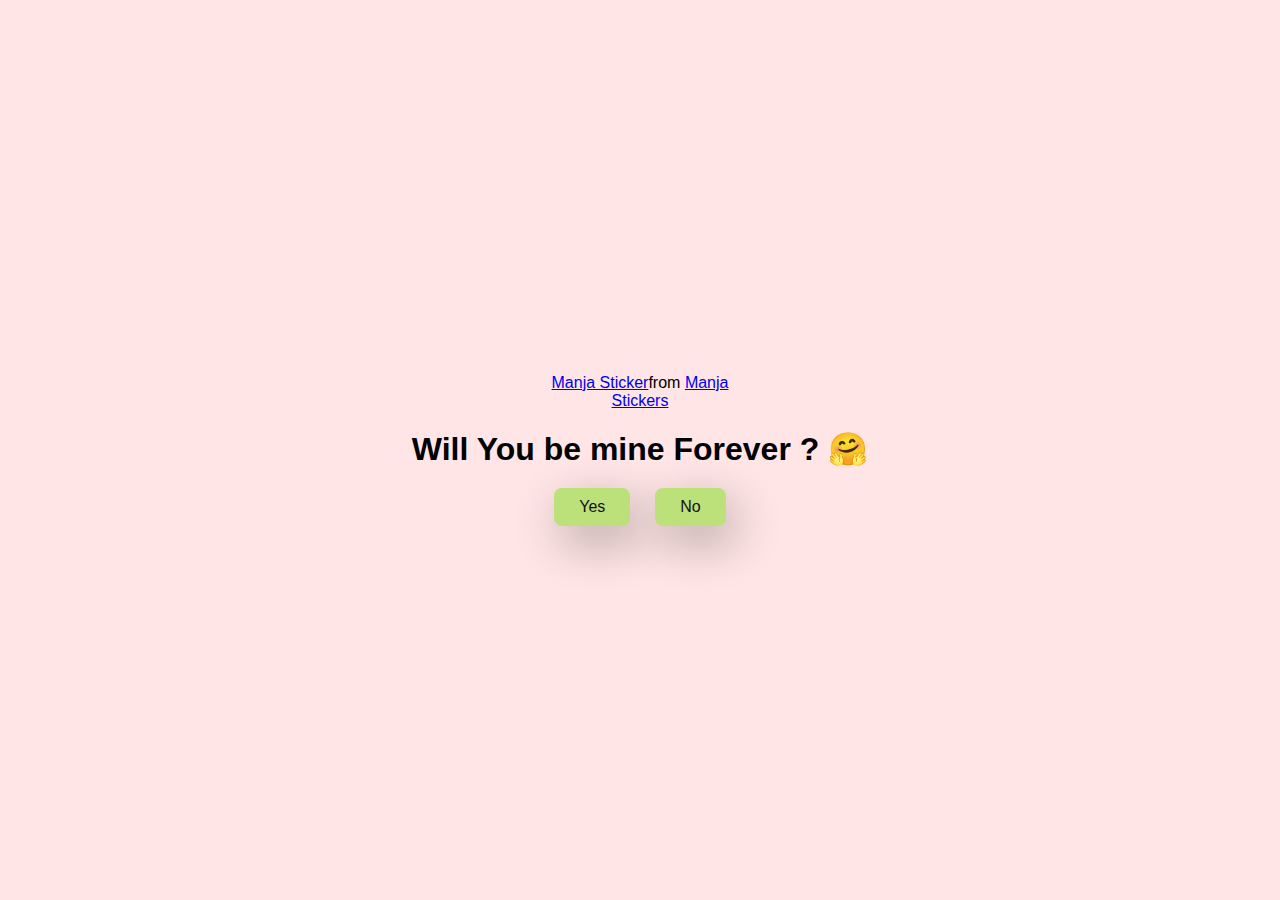
==== index.html @ f405e586 "Updated" ====
<!DOCTYPE html>
<html lang="en">
  <head>
    <meta charset="UTF-8" />
    <meta name="viewport" content="width=device-width, initial-scale=1.0" />
    <title>Proposal 🌺</title>

    <link rel="stylesheet" href="./style.css" />
  </head>
  <body>
    <div class="container">
      <div
        class="tenor-gif-embed"
        data-postid="22885016"
        data-share-method="host"
        data-aspect-ratio="1.04918"
        data-width="100%"
      >
        <a href="https://tenor.com/view/manja-gif-22885016">Manja Sticker</a
        >from
        <a href="https://tenor.com/search/manja-stickers">Manja Stickers</a>
      </div>
      <script
        type="text/javascript"
        async
        src="https://tenor.com/embed.js"
      ></script>
      <h1>Will You be mine Forever ? 🤗</h1>

      <div class="btn">
        <a href="yes.html">Yes</a>
        <a href="no1.html">No</a>
      </div>
    </div>
  </body>
</html>
---- style.css ----
* {
  margin: 0;
  padding: 0;
  box-sizing: border-box;
  font-family: sans-serif;
}

body {
  width: 100%;
  min-height: 100vh;
  display: flex;
  justify-content: center;
  align-items: center;
  background-color: #ffe5e5;
}

.container {
  display: flex;
  flex-direction: column;
  text-align: center;
  align-items: center;
  gap: 20px;
  max-width: 500px;
  margin: 20px;
}

.container .tenor-gif-embed {
  max-width: 200px;
}

.container .btn {
  display: flex;
  gap: 25px;
}

.btn a {
  text-decoration: none;
  color: #111;
  background-color: rgb(189, 225, 122);
  padding: 10px 25px;
  border-radius: 8px;
  box-shadow: 0.5rem 1rem 3rem hsl(0, 0%, 0%, 0.3);
}
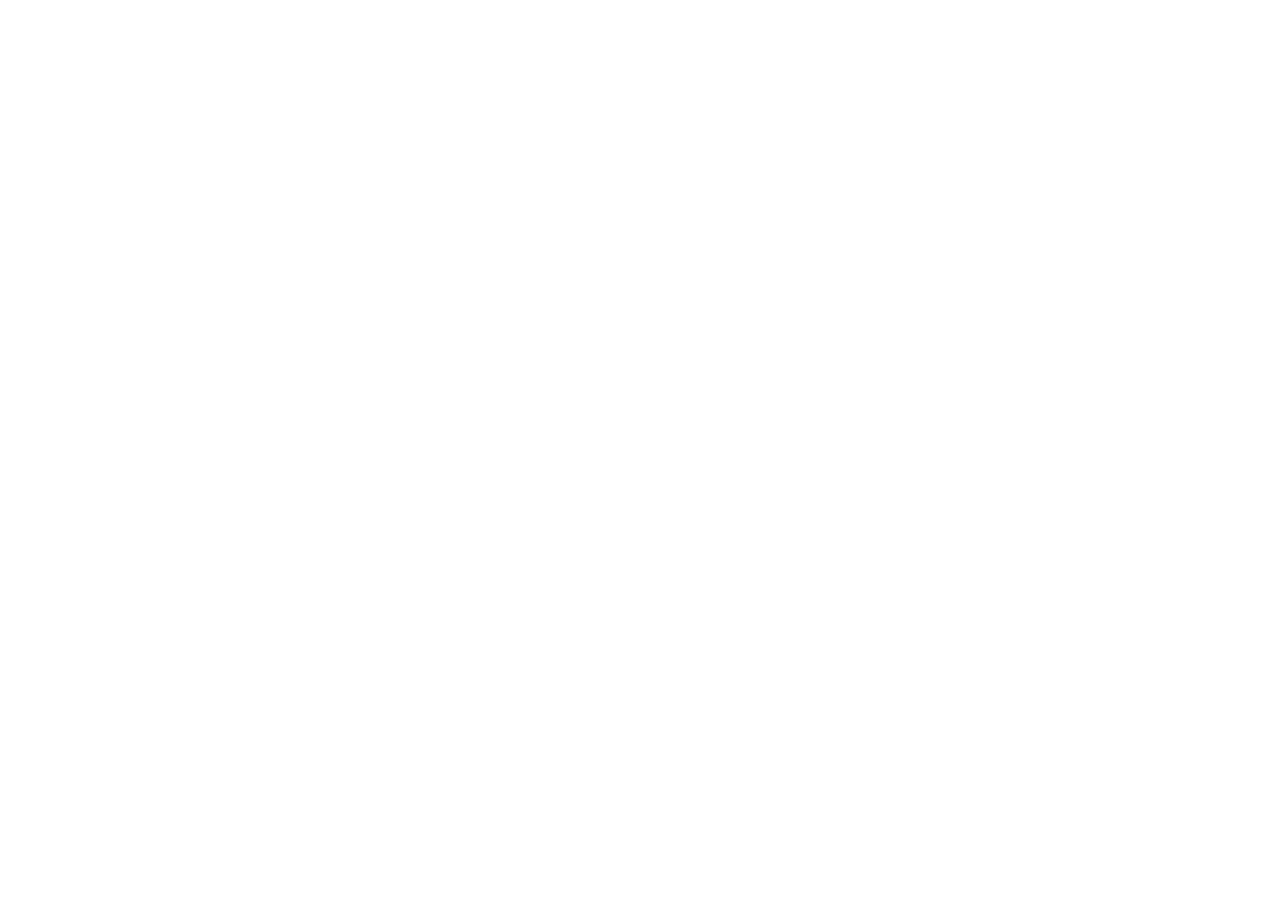
==== commit a26e210d: "First Commit" ====
--- a/index.html
+++ b/index.html
@@ -1,36 +1,134 @@
-<!DOCTYPE html>
-<html lang="en">
-  <head>
-    <meta charset="UTF-8" />
-    <meta name="viewport" content="width=device-width, initial-scale=1.0" />
-    <title>Proposal 🌺</title>
-
-    <link rel="stylesheet" href="./style.css" />
-  </head>
-  <body>
-    <div class="container">
-      <div
-        class="tenor-gif-embed"
-        data-postid="22885016"
-        data-share-method="host"
-        data-aspect-ratio="1.04918"
-        data-width="100%"
-      >
-        <a href="https://tenor.com/view/manja-gif-22885016">Manja Sticker</a
-        >from
-        <a href="https://tenor.com/search/manja-stickers">Manja Stickers</a>
-      </div>
-      <script
-        type="text/javascript"
-        async
-        src="https://tenor.com/embed.js"
-      ></script>
-      <h1>Will You be mine Forever ? 🤗</h1>
-
-      <div class="btn">
-        <a href="yes.html">Yes</a>
-        <a href="no1.html">No</a>
-      </div>
-    </div>
-  </body>
-</html>
+<!DOCTYPE html>
+<html lang="en">
+
+<head>
+  <meta charset="UTF-8">
+  <meta name="viewport" content="width=device-width, initial-scale=1.0">
+  <meta http-equiv="X-UA-Compatible" content="ie=edge">
+  <title>Happy Woman's Day !!! :)</title>
+  <link href="https://fonts.googleapis.com/css?family=Work+Sans:300,400" rel="stylesheet">
+  <link rel="shortcut icon" type="image/png" href="img/favicon.png" />
+  <link rel="stylesheet" href="style/style.css">
+</head>
+
+<body>
+  <div class="container">
+    <div class="one">
+      <h1 class="one">
+        <span data-node-name="greeting">Hello</span>
+        <span data-node-name="name">Ladies</span>
+      </h1>
+      <p class="two" data-node-name="greetingText">Each time a woman stands up for herself she stands up for all women.</p>
+    </div>
+    <div class="three">
+      <p data-node-name="text1">Happy Woman's Day  :D</p>
+    </div>
+    <div class="four">
+      <div class="text-box">
+        <p class="hbd-chatbox" data-node-name="textInChatBox">Happy Woman's Day !! Yeee! Stay Strong ...</p>
+        <p class="fake-btn" data-node-name="sendButtonLabel">Send</p>
+      </div>
+    </div>
+    <div class="five">
+      <p class="idea-1" data-node-name="text2">That's what I was going to do.</p>
+      <p class="idea-2" data-node-name="text3">But then I stopped.</p>
+      <p class="idea-3">
+        <span data-node-name="text4">I realised, I wanted to do something</span>
+        <strong data-node-name="text4Adjective">special</strong>.</p>
+      <p class="idea-4" data-node-name="text5Entry">Because,</p>
+      <p class="idea-5">
+        <span data-node-name="text5Content">You are Special</span>
+        <span class="smiley" data-node-name="smiley">:)</span>
+      </p>
+      <p class="idea-6">
+        <span data-node-name="bigTextPart1">S</span>
+        <span data-node-name="bigTextPart2">O</span>
+      </p>
+    </div>
+    <div class="six">
+      <img src="img/womanday-.png" alt="" class="womanday-logo" data-node-name="imagePath">
+      <!-- <img src="img/hat.svg" alt="" class="hat"> -->
+      <div class="wish">
+        <h3 class="wish-hbd" data-node-name="wishHeading">Happy Woman's Day !</h3>
+        <h5 data-node-name="wishText">To the women who fearlessly pursue their dreams, overcome challenges, and inspire others.</h5>
+      </div>
+    </div>
+    <div class="seven">
+      <div class="baloons">
+        <img src="img/ballon2.svg" alt="">
+        <img src="img/ballon1.svg" alt="">
+        <img src="img/ballon3.svg" alt="">
+        <img src="img/ballon1.svg" alt="">
+        <img src="img/ballon2.svg" alt="">
+        <img src="img/ballon3.svg" alt="">
+        <img src="img/ballon2.svg" alt="">
+        <img src="img/ballon3.svg" alt="">
+        <img src="img/ballon1.svg" alt="">
+        <img src="img/ballon2.svg" alt="">
+        <img src="img/ballon3.svg" alt="">
+        <img src="img/ballon2.svg" alt="">
+        <img src="img/ballon1.svg" alt="">
+        <img src="img/ballon3.svg" alt="">
+        <img src="img/ballon2.svg" alt="">
+        <img src="img/ballon3.svg" alt="">
+        <img src="img/ballon1.svg" alt="">
+        <img src="img/ballon2.svg" alt="">
+        <img src="img/ballon1.svg" alt="">
+        <img src="img/ballon3.svg" alt="">
+        <img src="img/ballon3.svg" alt="">
+        <img src="img/ballon1.svg" alt="">
+        <img src="img/ballon2.svg" alt="">
+        <img src="img/ballon3.svg" alt="">
+        <img src="img/ballon2.svg" alt="">
+        <img src="img/ballon1.svg" alt="">
+        <img src="img/ballon3.svg" alt="">
+        <img src="img/ballon2.svg" alt="">
+        <img src="img/ballon3.svg" alt="">
+        <img src="img/ballon1.svg" alt="">
+        <img src="img/ballon2.svg" alt="">
+        <img src="img/ballon1.svg" alt="">
+        <img src="img/ballon3.svg" alt="">
+      </div>
+    </div>
+    <div class="eight">
+      <svg viewBox="0 0 40 40" xmlns="http://www.w3.org/2000/svg">
+        <circle cx="20" cy="20" r="20" />
+      </svg>
+      <svg viewBox="0 0 40 40" xmlns="http://www.w3.org/2000/svg">
+        <circle cx="20" cy="20" r="20" />
+      </svg>
+      <svg viewBox="0 0 40 40" xmlns="http://www.w3.org/2000/svg">
+        <circle cx="20" cy="20" r="20" />
+      </svg>
+      <svg viewBox="0 0 40 40" xmlns="http://www.w3.org/2000/svg">
+        <circle cx="20" cy="20" r="20" />
+      </svg>
+      <svg viewBox="0 0 40 40" xmlns="http://www.w3.org/2000/svg">
+        <circle cx="20" cy="20" r="20" />
+      </svg>
+      <svg viewBox="0 0 40 40" xmlns="http://www.w3.org/2000/svg">
+        <circle cx="20" cy="20" r="20" />
+      </svg>
+      <svg viewBox="0 0 40 40" xmlns="http://www.w3.org/2000/svg">
+        <circle cx="20" cy="20" r="20" />
+      </svg>
+      <svg viewBox="0 0 40 40" xmlns="http://www.w3.org/2000/svg">
+        <circle cx="20" cy="20" r="20" />
+      </svg>
+      <svg viewBox="0 0 40 40" xmlns="http://www.w3.org/2000/svg">
+        <circle cx="20" cy="20" r="20" />
+      </svg>
+    </div>
+    <div class="nine">
+      <p data-node-name="outroText">Okay, now come back and tell me if you liked it.</p>
+      <p id="replay" data-node-name="replayText">Or click, if you want to watch it again.</p>
+      <p class="last-smile" data-node-name="outroSmiley">:)</p>
+      <img src="img/womansday.jpeg" alt="" class="womansday-2" data-node-name="image2Path">
+    </div>
+  </div>
+</body>
+
+<script src="https://cdnjs.cloudflare.com/ajax/libs/gsap/1.20.3/TweenMax.min.js"></script>
+<script type="application/javascript" src="script/main.js"></script>
+
+</html>--- a/style/style.css
+++ b/style/style.css
@@ -0,0 +1,299 @@
+html {
+  box-sizing: border-box;
+}
+
+body {
+  margin: 0;
+  font-family: "Work Sans", sans-serif;
+}
+
+.container {
+  height: 100vh;
+  width: 100vh;
+  margin: 0 auto;
+  text-align: center;
+  visibility: hidden;
+  position: relative;
+  overflow: hidden;
+}
+
+.container div.six {
+  top: 10vh;
+  z-index: 1;
+}
+
+.container div.seven,
+.container div.eight {
+  width: 100vw;
+  height: 100vh;
+  position: fixed;
+  top: 0;
+}
+
+.container > div {
+  position: absolute;
+  left: 0;
+  right: 0;
+  top: 20vh;
+}
+
+.one {
+  font-size: 4.5rem;
+}
+
+.one > img {
+  vertical-align: middle;
+  margin-bottom: 10px;
+  max-width: 100%;
+  height: auto;
+}
+
+.two {
+  font-size: 1.2rem;
+  font-weight: lighter;
+}
+
+.three {
+  font-size: 3rem;
+}
+
+.four .text-box {
+  width: 600px;
+  margin: 0 auto;
+  border: 3px solid #aaa;
+  border-radius: 5px;
+  padding: 10px;
+  position: relative;
+}
+
+.text-box p {
+  margin: 0;
+  text-align: left;
+}
+
+.text-box span {
+  visibility: hidden;
+}
+
+.text-box .fake-btn {
+  position: absolute;
+  right: 5px;
+  bottom: 5px;
+  color: #fff;
+  background-color: rgb(21, 161, 237);
+  padding: 5px 8px;
+  border-radius: 3px;
+}
+
+.five p {
+  font-size: 2rem;
+  position: absolute;
+  left: 0;
+  right: 0;
+}
+
+.idea-3 strong {
+  padding: 3px 5px;
+  border-radius: 3px;
+  display: inline-block;
+}
+
+.five .idea-5 {
+  font-size: 4rem;
+}
+
+.idea-5 span,
+.idea-6 span,
+.wish-hbd span {
+  display: inline-block;
+}
+
+.idea-6 span {
+  font-size: 15rem;
+}
+
+.six {
+  position: relative;
+}
+
+.six img {
+  display: inline-block;
+  max-width: 100%;
+  height: auto;
+}
+
+.six .hat {
+  position: absolute;
+  width: 80px;
+  top: -35px;
+  left: 41.5%;
+  /* transform: scale(0.1); */
+}
+
+.baloons img {
+  display: inline-block;
+  position: absolute;
+}
+
+.baloons img:nth-child(even) {
+  left: -10%;
+}
+
+.baloons img:nth-child(odd) {
+  right: -10%;
+}
+
+.baloons img:nth-child(3n + 0) {
+  left: 30%;
+}
+
+.eight svg {
+  width: 25px;
+  position: absolute;
+  top: 0;
+  left: 0;
+  visibility: hidden;
+  z-index: -1;
+}
+
+.eight svg:nth-child(1) {
+  top: 7vh;
+  left: 5vw;
+  fill: #bd6ecf;
+}
+
+.eight svg:nth-child(2) {
+  top: 23vh;
+  left: 35vw;
+  fill: #7dd175;
+}
+
+.eight svg:nth-child(3) {
+  top: 33vh;
+  left: 23vw;
+  fill: #349d8b;
+}
+
+.eight svg:nth-child(4) {
+  top: 43vh;
+  left: 57vw;
+  fill: #347a9d;
+}
+
+.eight svg:nth-child(5) {
+  top: 68vh;
+  left: 7vw;
+  fill: #c66053;
+}
+
+.eight svg:nth-child(6) {
+  top: 42vh;
+  left: 77vw;
+  fill: #bfaa40;
+}
+
+.eight svg:nth-child(7) {
+  top: 68vh;
+  left: 83vw;
+  fill: #e3bae8;
+}
+
+.eight svg:nth-child(8) {
+  top: 86vh;
+  left: 37vw;
+  fill: #8762cb;
+}
+
+.eight svg:nth-child(9) {
+  top: 94vh;
+  left: 87vw;
+  fill: #9a90da;
+}
+
+.wish-hbd {
+  font-size: 3em;
+  margin: 0;
+  text-transform: uppercase;
+}
+
+.wish h5 {
+  font-weight: lighter;
+  font-size: 2rem;
+  margin: 10px 0 0;
+}
+
+.nine p {
+  font-size: 2rem;
+  font-weight: lighter;
+}
+
+#replay {
+  z-index: 3;
+  cursor: pointer;
+}
+
+/* Media Queries */
+@media screen and (max-height: 1000px) {
+  .six .hat {
+    left: 40%;
+  }
+}
+
+@media screen and (max-height: 800px) {
+  .six .hat {
+    left: 37%;
+  }
+}
+
+@media screen and (max-height: 700px) {
+  .six .hat {
+    left: 32%;
+  }
+}
+
+@media screen and (max-height: 850px) and (max-width: 450px) {
+  .six .hat {
+    left: 32%;
+  }
+}
+
+@media screen and (max-width: 500px) {
+  .container {
+    width: 90%;
+  }
+
+  .four .text-box {
+    width: 90%;
+  }
+
+  .text-box .fake-btn {
+    right: 5px;
+    bottom: -38px;
+  }
+
+  .idea-5 span {
+    display: block;
+  }
+
+  .idea-6 span {
+    font-size: 10rem;
+  }
+
+  .six .hat {
+    width: 50px;
+    top: -20px;
+  }
+
+  .wish-hbd {
+    font-size: 2.2em;
+  }
+
+  .wish h5 {
+    font-size: 1.4rem;
+  }
+
+  .nine p {
+    font-size: 1.5rem;
+    font-weight: lighter;
+  }
+}
